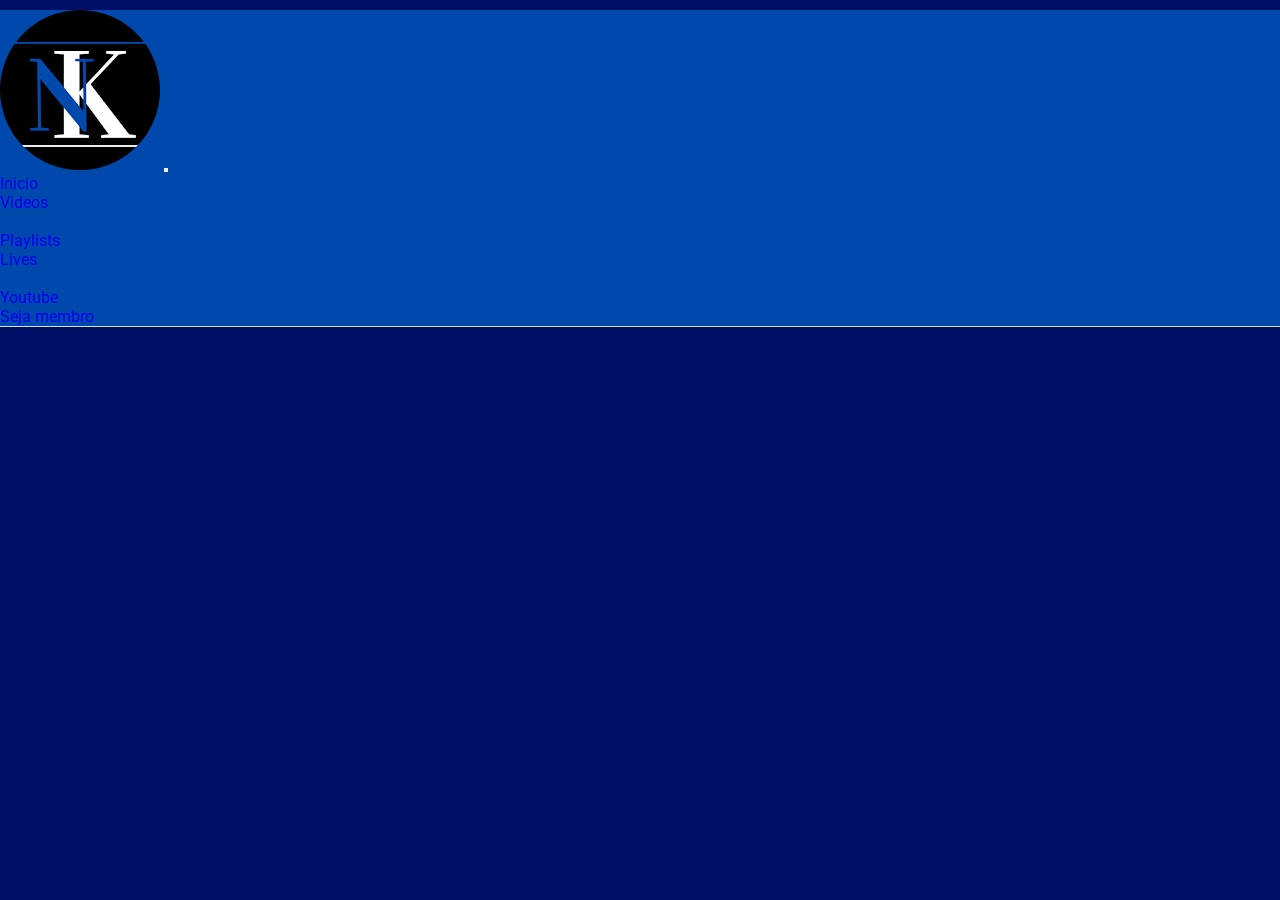
==== acv-videos-lists.html @ 66d9f333 "add: about and member" ====
<!DOCTYPE html>
<html lang="pt-BR">
  <head>
    <meta charset="UTF-8" />
    <meta name="viewport" content="width=device-width, initial-scale=1.0" />
    <script
      src="https://cdn.jsdelivr.net/npm/bootstrap@5.1.3/dist/js/bootstrap.bundle.min.js"
      integrity="sha384-ka7Sk0Gln4gmtz2MlQnikT1wXgYsOg+OMhuP+IlRH9sENBO0LRn5q+8nbTov4+1p"
      crossorigin="anonymous"
    ></script>
    <link
      href="https://cdn.jsdelivr.net/npm/bootstrap@5.1.3/dist/css/bootstrap.min.css"
      rel="stylesheet"
      integrity="sha384-1BmE4kWBq78iYhFldvKuhfTAU6auU8tT94WrHftjDbrCEXSU1oBoqyl2QvZ6jIW3"
      crossorigin="anonymous"
    />
    <link rel="stylesheet" href="css/styles.css" />
    <title>theNettko</title>
  </head>

  <body class="bg-dark">
    <div class="nome text-center">
      <h1></h1>
    </div>
    <nav class="navbar navbar-expand-lg navbar navbar-dark bg-ora">
      <div class="container-fluid">
        <a class="navbar-brand" href="#"><img src="./img/profile-nettko.jpg" alt="" class="img-profile"></a>
        <button
          class="navbar-toggler"
          type="button"
          data-bs-toggle="collapse"
          data-bs-target="#navbarScroll"
          aria-controls="navbarScroll"
          aria-expanded="false"
          aria-label="Toggle navigation"
        >
          <span class="navbar-toggler-icon"></span>
        </button>
        <div class="collapse navbar-collapse" id="navbarScroll">
          <ul
            class="navbar-nav me-auto my-2 my-lg-0 navbar-nav-scroll"
            style="--bs-scroll-height: 100px"
          >
            <li class="nav-item">
              <a class="nav-link active" aria-current="page" href="./home.html">Inicio</a>
            </li>

            <li class="nav-item">
              <a class="nav-link" href="./videos.html">Videos</a>
            </li>

            <li class="nav-item"></li>
              <a class="nav-link" href="./listsplay.html">Playlists</a>
            </li>

            <li class="nav-item">
              <a class="nav-link" href="#serie">Lives</a>
            </li>

            <li class="nav-item"></li>
              <a class="nav-link" href="https://www.youtube.com/@Nettko/featured">Youtube</a>
            </li>
            
            <li class="nav-item">
              <a class="nav-link" href="./seja-membro.html">Seja membro</a>
            </li>
          </ul>
         
        </div>
      </div>
    </nav>



<link rel="stylesheet" href="./playlists/css/acv-videos-lists.css" />

<div class="container-videos">
  <iframe
    class="videos"
    width="560"
    height="315"
    src="https://www.youtube.com/embed/Wy_TSJIKdq0?si=UspfxVubCwfQyJr2"
    title="YouTube video player"
    frameborder="0"
    allow="accelerometer; autoplay; clipboard-write; encrypted-media; gyroscope; picture-in-picture; web-share"
    referrerpolicy="strict-origin-when-cross-origin"
    allowfullscreen
  ></iframe>

  <iframe
    class="videos"
    width="560"
    height="315"
    src="https://www.youtube.com/embed/vxwt3n7VBfU?si=skCwjs6WToxFPSZG"
    title="YouTube video player"
    frameborder="0"
    allow="accelerometer; autoplay; clipboard-write; encrypted-media; gyroscope; picture-in-picture; web-share"
    referrerpolicy="strict-origin-when-cross-origin"
    allowfullscreen
  ></iframe>

  <iframe
    class="videos"
    width="560"
    height="315"
    src="https://www.youtube.com/embed/g6E0jshwsac?si=M_NmF4mkIZUYYjLL"
    title="YouTube video player"
    frameborder="0"
    allow="accelerometer; autoplay; clipboard-write; encrypted-media; gyroscope; picture-in-picture; web-share"
    referrerpolicy="strict-origin-when-cross-origin"
    allowfullscreen
  ></iframe>

  <iframe
    class="videos"
    width="560"
    height="315"
    src="https://www.youtube.com/embed/612cjAypXxw?si=NAcZSp7i2hklKjeF"
    title="YouTube video player"
    frameborder="0"
    allow="accelerometer; autoplay; clipboard-write; encrypted-media; gyroscope; picture-in-picture; web-share"
    referrerpolicy="strict-origin-when-cross-origin"
    allowfullscreen
  ></iframe>
</div>
---- css/styles.css ----
@import url("https://fonts.googleapis.com/css2?family=Roboto:wght@300;400;700&display=swap");

* {
  margin: 0;
  padding: 0;
  box-sizing: border-box;
}

body {
  font-family: "Roboto", sans-serif;
  background-color: #000f65;
}

/* header */

.material-icons {
  color: rgb(96, 96, 96);
}

.header {
  display: flex;
  justify-content: space-between;
  align-items: center;
  height: 70px;
  padding: 15px;
}

.header__left {
  display: flex;
  align-items: center;
}

.header__left img {
  width: 100px;
  margin-left: 15px;
}

.header i {
  padding: 0px 7px;
  cursor: pointer;
}

.header__search form {
  border: 1px solid #ddd;
  height: 35px;
  margin: 0;
  padding: 0;
  display: flex;
}

.header__search input {
  width: 500px;
  padding: 10px;
  margin: 0;
  border-radius: 0;
  border: none;
}

.header__search button {
  padding: 0;
  margin: 0;
  height: 100%;
  border: none;
  border-radius: 0;
}

/* Mainbody */

.mainBody {
  height: calc(100vh - 70px);
  display: flex;
  overflow: hidden;
}

/* Sidebar */

.sidebar {
  height: 100%;
  width: 230px;
  background-color: white;
  overflow-y: scroll;
}

.sidebar__categories {
  width: 100%;
  display: flex;
  flex-direction: column;
  margin-bottom: 15px;
  margin-top: 15px;
}

.sidebar__category {
  display: flex;
  align-items: center;
  padding: 12px 25px;
}

.sidebar__category span {
  margin-left: 15px;
}

.sidebar__category:hover {
  background: #e5e5e5;
  cursor: pointer;
}

.sidebar::-webkit-scrollbar {
  display: none;
}

hr {
  height: 1px;
  background-color: #e5e5e5;
  border: none;
}

/* videos  */

.videos__container {
  display: flex;
  flex-direction: row;
  justify-content: space-around;
  flex-wrap: wrap;
}

.video__thumbnail {
  width: 100%;
  height: 170px;
}

.video__thumbnail img {
  object-fit: cover;
  height: 100%;
  width: 100%;
}

.author img {
  object-fit: cover;
  border-radius: 50%;
  height: 40px;
  width: 40px;
  margin-right: 10px;
}

.video__details {
  display: flex;
  margin-top: 10px;
}

.title {
  display: flex;
  flex-direction: column;
}

.title h3 {
  color: rgb(3, 3, 3);
  line-height: 18px;
  font-size: 14px;
  margin-bottom: 6px;
}

.title a,
span {
  text-decoration: none;
  color: rgb(96, 96, 96);
  font-size: 14px;
}

h1 {
  font-size: 20px;
  margin-bottom: 10px;
  /* color: rgb(3, 3, 3); */
}

#bg-dark {
  background-color: black;
}

h1 {
  color: #0049ac;
}

.bg-ora {
  background-color: #0049ac;
}

.img-profile {
  border-radius: 1000px;
}

.card {
  text-align: center;
  align-items: center;
}

.card-body {
  text-align: center;
  align-items: center;
}

.card-text {
  text-align: center;
  align-items: center;
}

.container-videos {
  padding: 50px;
  text-align: center;
  padding: 15px 25px;
  background-color: #000f65;
  width: 100%;
  height: 100%;
  border-top: 1px solid #ddd;
}

.videos {
}

h3 {
  color: white;
}

h1 {
  color: white;
  font-size: large;
}

p {
  color: black;
  font-style: oblique;
}

a {
  text-decoration: none;
}

.container-videos {
  display: grid;
  grid-template-columns: repeat(2, 1fr); /* 4 vídeos por linha */
  gap: 1rem; /* Diminui o espaço entre os vídeos */
}

.videos {
  width: 100%; /* Para garantir que os vídeos se ajustem à largura da coluna */
  height: auto; /* Ajusta a altura de forma proporcional */
}

/* Para telas menores, ajuste o número de colunas */
@media (max-width: 1200px) {
  .container-videos {
    grid-template-columns: repeat(
      3,
      1fr
    ); /* 3 vídeos por linha em telas médias */
  }
}

@media (max-width: 900px) {
  .container-videos {
    grid-template-columns: repeat(
      2,
      1fr
    ); /* 2 vídeos por linha em telas menores */
  }
}

@media (max-width: 600px) {
  .container-videos {
    grid-template-columns: 1fr; /* 1 vídeo por linha em telas muito pequenas */
  }
}
---- playlists/css/acv-videos-lists.css ----
body {
  background-color: #000f65;
}
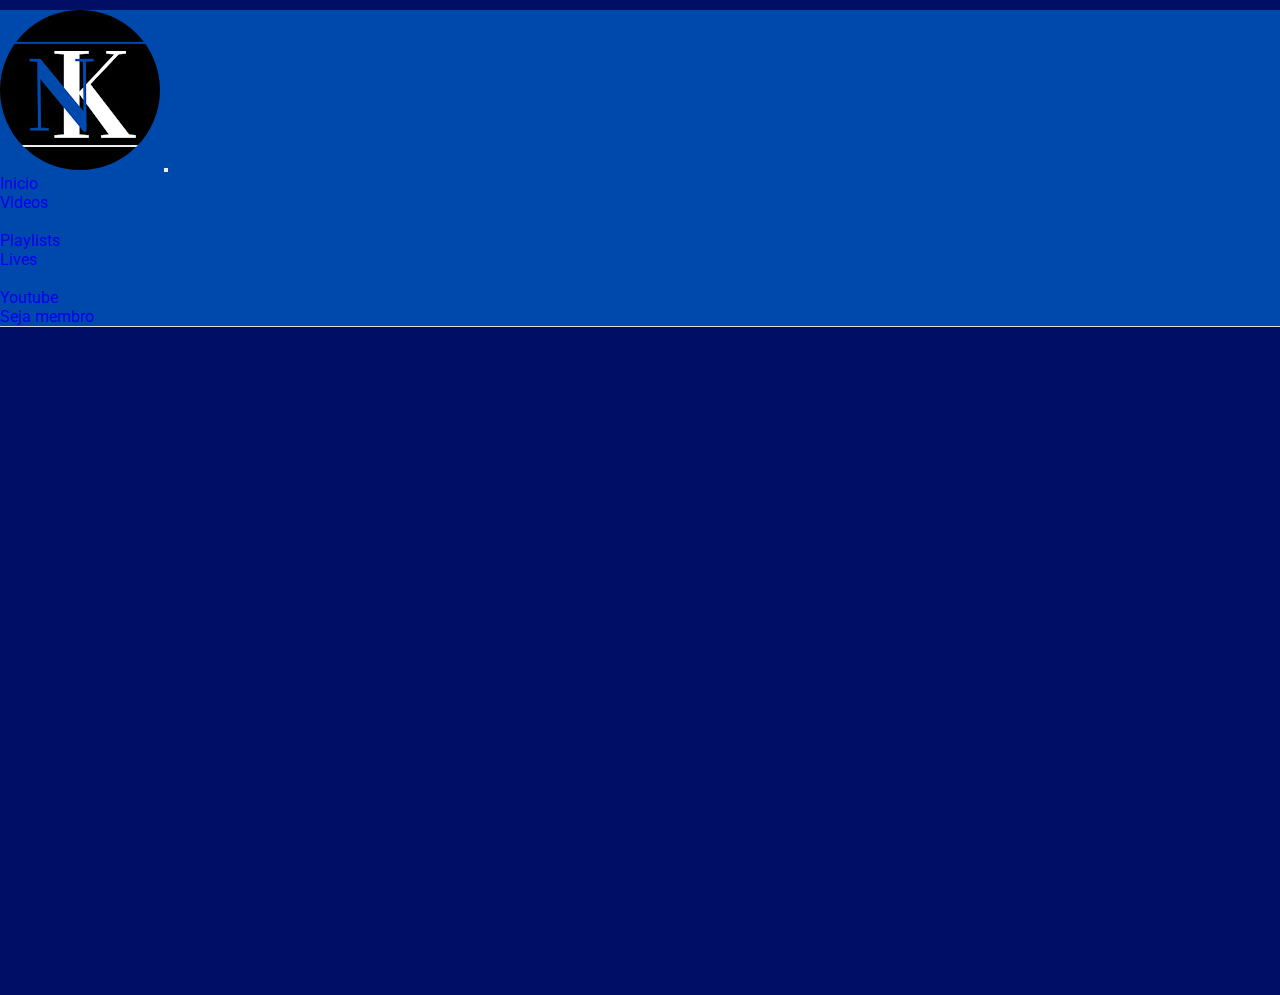
==== commit 9b73c95e: "implementando funcoes" ====
--- a/acv-videos-lists.html
+++ b/acv-videos-lists.html
@@ -50,7 +50,7 @@
             </li>
 
             <li class="nav-item"></li>
-              <a class="nav-link" href="./listsplay.html">Playlists</a>
+              <a class="nav-link" href="./playlists.html">Playlists</a>
             </li>
 
             <li class="nav-item">
--- a/css/styles.css
+++ b/css/styles.css
@@ -214,6 +214,7 @@
 }
 
 .videos {
+  padding: 15px 25px;
 }
 
 h3 {
@@ -233,39 +234,3 @@
 a {
   text-decoration: none;
 }
-
-.container-videos {
-  display: grid;
-  grid-template-columns: repeat(2, 1fr); /* 4 vídeos por linha */
-  gap: 1rem; /* Diminui o espaço entre os vídeos */
-}
-
-.videos {
-  width: 100%; /* Para garantir que os vídeos se ajustem à largura da coluna */
-  height: auto; /* Ajusta a altura de forma proporcional */
-}
-
-/* Para telas menores, ajuste o número de colunas */
-@media (max-width: 1200px) {
-  .container-videos {
-    grid-template-columns: repeat(
-      3,
-      1fr
-    ); /* 3 vídeos por linha em telas médias */
-  }
-}
-
-@media (max-width: 900px) {
-  .container-videos {
-    grid-template-columns: repeat(
-      2,
-      1fr
-    ); /* 2 vídeos por linha em telas menores */
-  }
-}
-
-@media (max-width: 600px) {
-  .container-videos {
-    grid-template-columns: 1fr; /* 1 vídeo por linha em telas muito pequenas */
-  }
-}
